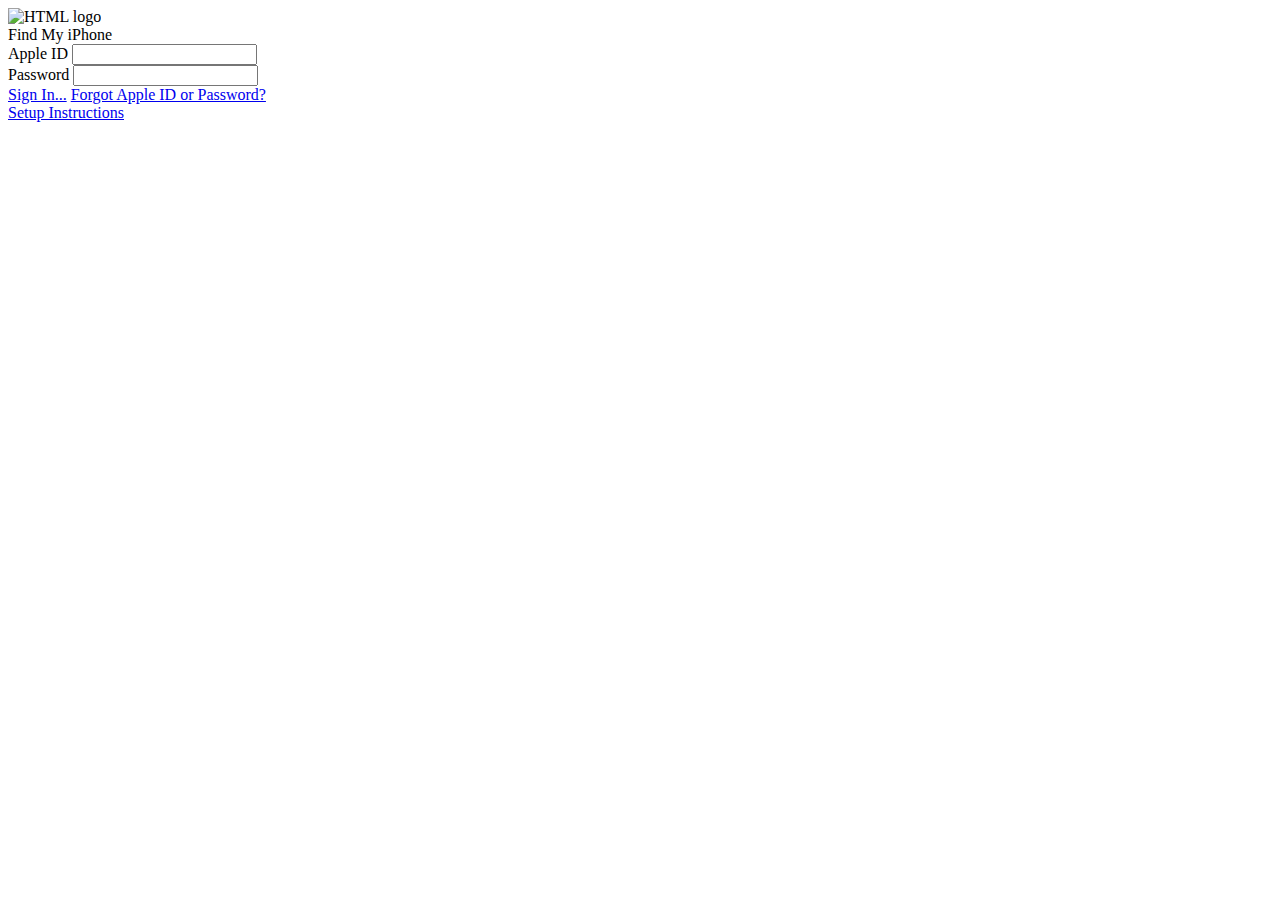
==== Find-My-iPhone/FMI.html @ 8abf76fd "Add files via upload" ====
<!doctype html>
<!--
Name: Kayla McGee
Version: 1.1.0
-->
<html>
    <head>
        <link rel="stylesheet" type="text/css" href="../find_my_iphone/css/FMI.css"/>
    </head>
    <!-- formating find my iphone image -->
    <div id= "bigbox"> 
    <body class="bodyformat">
      <img class="fmi" src="../find_my_iphone/img/fmi.png" alt="HTML logo" style="width:100px;height:100px;border:0;"><br/>
        <label class="findphone">Find My iPhone</label>
    <!-- accepting input for login credentaials -->
        <div1 class="values">
            <div class="appleid">
                <label class="black">Apple ID</label>
                <input type="text" name="" value="" />
            </div>
            
            <div class="password">
                <label class="black">Password</label>
                <input type="password" type="text" name="" value="" />
            </div>
        </div1>
    <!--links to sign in link to apple forgot password (ext) link to apple help (ext) -->
       <a href="../common/found.html" class="signin">Sign In...</a>
       <a href="https://support.apple.com/en-us/HT201487" class="forgot">Forgot Apple ID or Password?</a>
     <div><a href="https://support.apple.com/" class="support">Setup Instructions</a></div>
    </body>
</div>
</html>
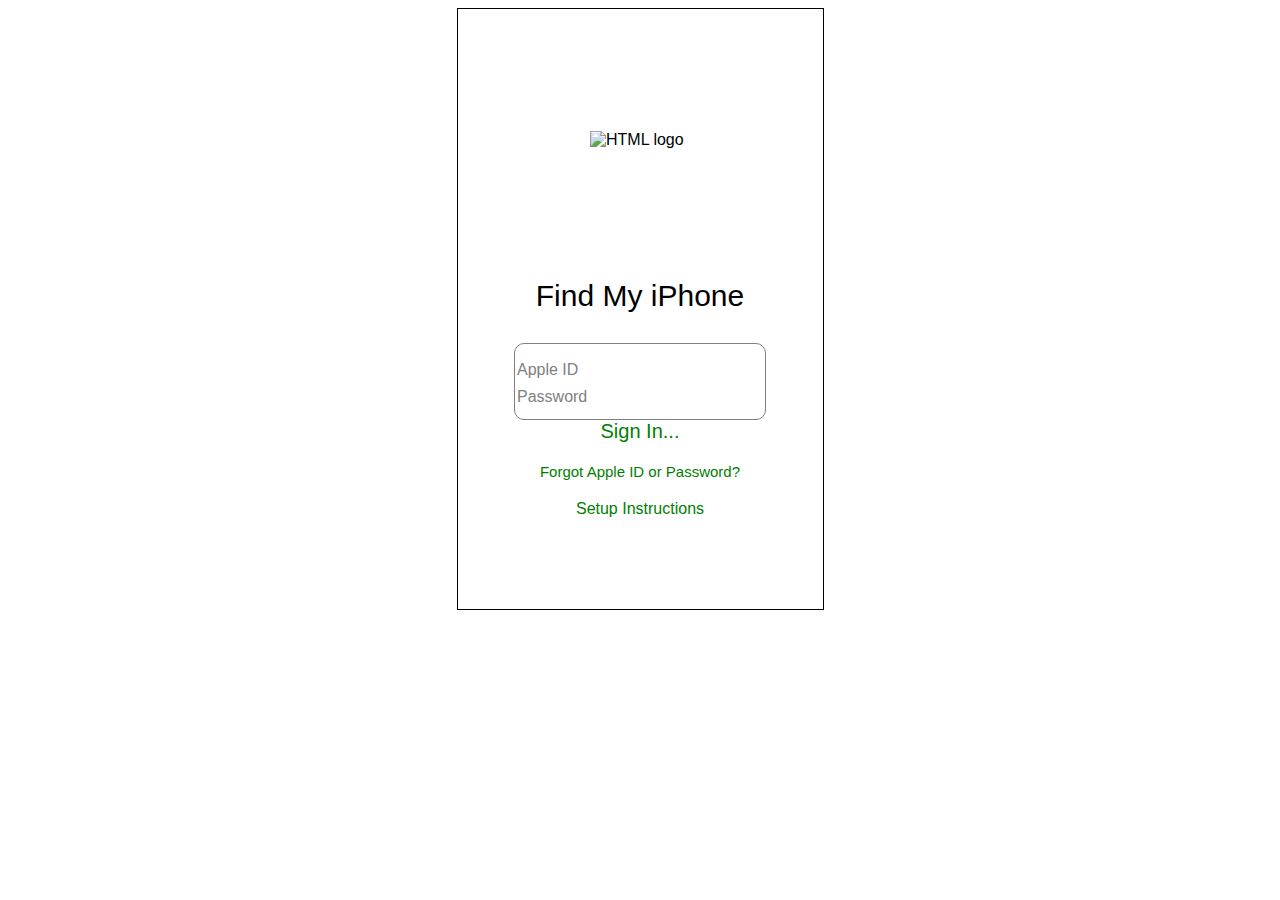
==== commit fc7564cb: "Update FMI.html" ====
--- a/Find-My-iPhone/FMI.html
+++ b/Find-My-iPhone/FMI.html
@@ -5,7 +5,7 @@
 -->
 <html>
     <head>
-        <link rel="stylesheet" type="text/css" href="../find_my_iphone/css/FMI.css"/>
+        <link rel="stylesheet" type="text/css" href="find_my_iphone/css/FMI.css"/>
     </head>
     <!-- formating find my iphone image -->
     <div id= "bigbox"> 
@@ -30,4 +30,4 @@
      <div><a href="https://support.apple.com/" class="support">Setup Instructions</a></div>
     </body>
 </div>
-</html>+</html>
--- a/Find-My-iPhone/find_my_iphone/css/FMI.css
+++ b/Find-My-iPhone/find_my_iphone/css/FMI.css
@@ -0,0 +1,97 @@
+#bigbox{
+    font-family:Arial;
+    width: 365px;
+    height: 600px;
+    background-color: white;
+    border: solid .25px #000;
+    display: flex;
+    flex-direction: column;
+    justify-content: center;
+    align-content:center;
+    align-items: center;
+    
+    
+}
+.values{
+    text-align: left;
+    border: 1px solid grey;
+    border-radius:10px;
+    width: 200px;
+    width: 250px;
+    height: 75px;
+
+}
+
+.appleid{
+    text-align: left;
+    padding-top:15px;
+    padding-left:2px;
+    padding-bottom:5px;
+    align-content:center;
+    color: gray;
+}
+.fmi{
+    position: center;
+    right: -50px;
+    width: 600px;
+    padding: 30px;  
+}
+input {
+    background-color: transparent;
+    border: 0px solid;
+    height: 20px;
+    width: 160px;
+    color:black;
+}
+.findphone{
+    font-family: inherit;
+    text-align: center;
+    color:black;
+    font-size:30px;
+    vertical-align: center;
+    display: inline-block;
+    width: 225px;
+    padding-bottom: 30px;   
+}
+.password{
+    text-align: left;
+    padding-bottom:10px;
+    padding-left:2px;
+    border color: transparent;
+    color: gray;
+}
+.signin{
+    font-size: 20px;
+    color:green;
+    font-weight:none;
+    text-decoration:none;
+    padding-bottom: 20px;
+}
+.forgot{
+    font-size: 15px;
+    text-align:middle;
+    color:green;
+    padding-bottom: 20px;
+    text-decoration: none;
+}
+.support{
+    text-align: middle;
+    color:green;
+    text-decoration: none;
+}
+
+.bodyformat{
+    display: flex;
+     flex-direction: column;
+    justify-content: center;
+    align-content:center;
+    align-items: center;
+}
+
+.centered {
+  position: fixed;
+  top: 50%;
+  left: 50%;
+  margin-top: -50px;
+  margin-left: -100px;
+}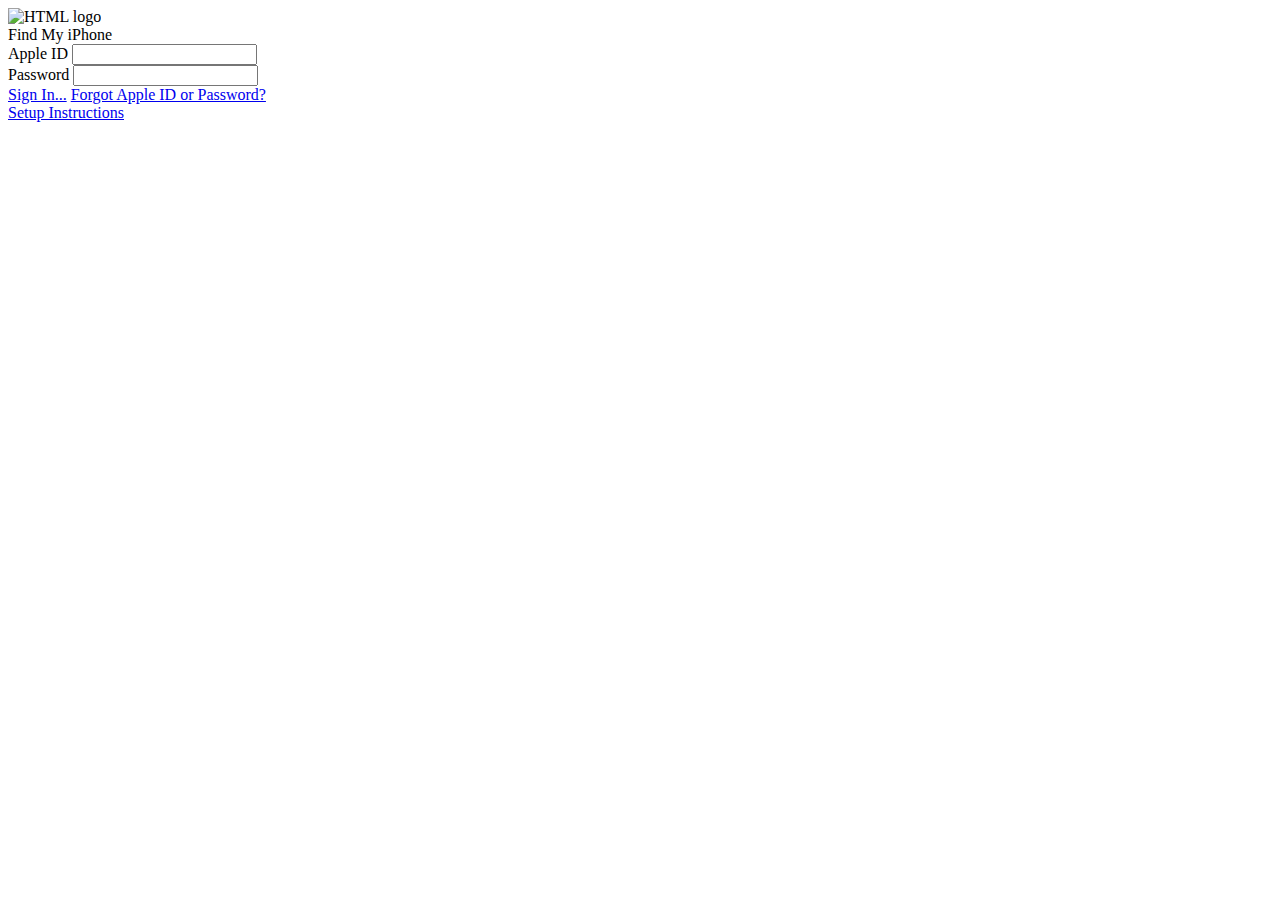
==== commit 277a9b86: "Update FMI.html" ====
--- a/Find-My-iPhone/FMI.html
+++ b/Find-My-iPhone/FMI.html
@@ -5,7 +5,7 @@
 -->
 <html>
     <head>
-        <link rel="stylesheet" type="text/css" href="find_my_iphone/css/FMI.css"/>
+        <link rel="stylesheet" type="text/css" href="../find_my_iphone/css/FMI.css"/>
     </head>
     <!-- formating find my iphone image -->
     <div id= "bigbox"> 
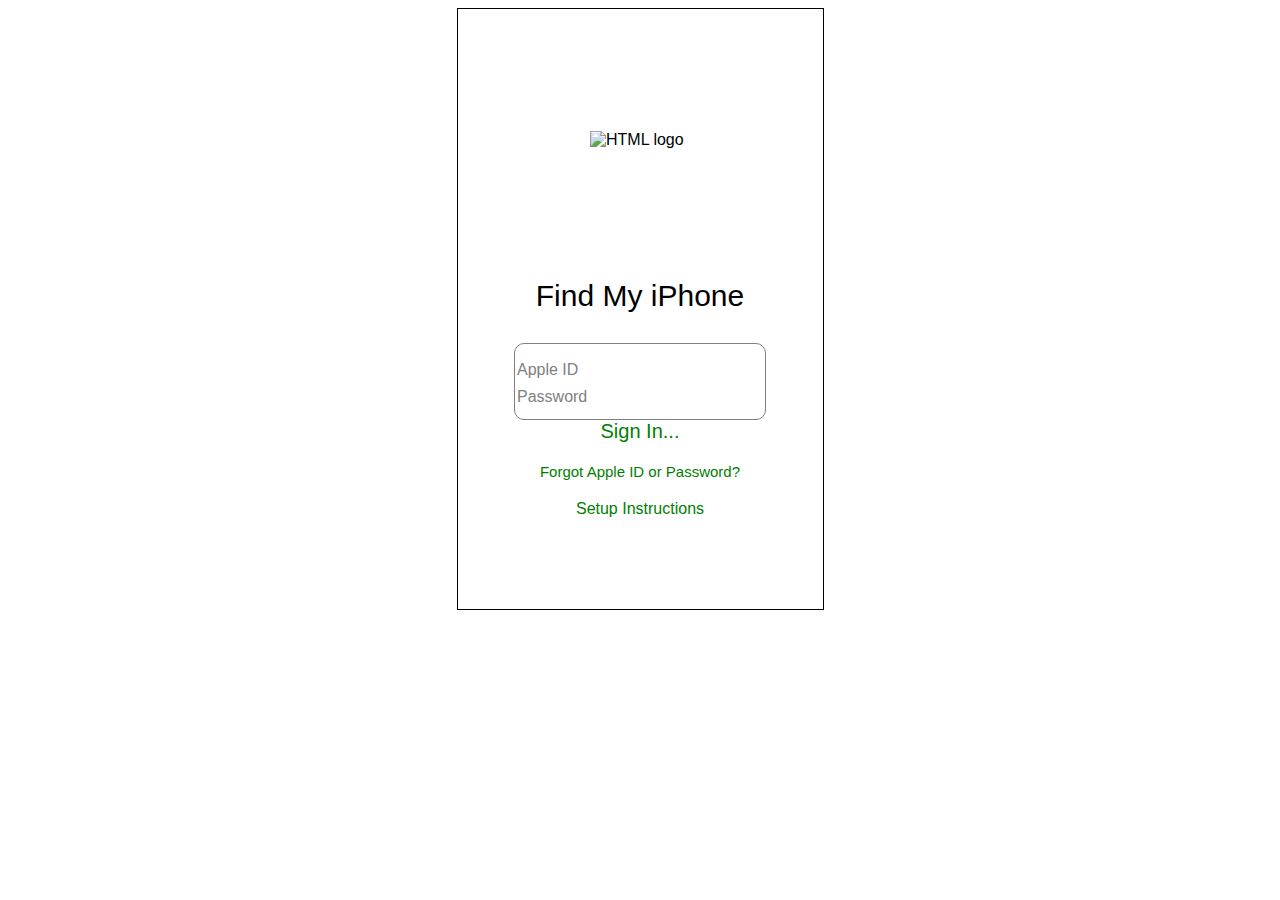
==== commit 37058a54: "Update FMI.html" ====
--- a/Find-My-iPhone/FMI.html
+++ b/Find-My-iPhone/FMI.html
@@ -5,7 +5,7 @@
 -->
 <html>
     <head>
-        <link rel="stylesheet" type="text/css" href="../find_my_iphone/css/FMI.css"/>
+        <link rel="stylesheet" type="text/css" href="find_my_iphone/css/FMI.css"/>
     </head>
     <!-- formating find my iphone image -->
     <div id= "bigbox"> 
--- a/Find-My-iPhone/find_my_iphone/css/FMI.css
+++ b/Find-My-iPhone/find_my_iphone/css/FMI.css
@@ -0,0 +1,97 @@
+#bigbox{
+    font-family:Arial;
+    width: 365px;
+    height: 600px;
+    background-color: white;
+    border: solid .25px #000;
+    display: flex;
+    flex-direction: column;
+    justify-content: center;
+    align-content:center;
+    align-items: center;
+    
+    
+}
+.values{
+    text-align: left;
+    border: 1px solid grey;
+    border-radius:10px;
+    width: 200px;
+    width: 250px;
+    height: 75px;
+
+}
+
+.appleid{
+    text-align: left;
+    padding-top:15px;
+    padding-left:2px;
+    padding-bottom:5px;
+    align-content:center;
+    color: gray;
+}
+.fmi{
+    position: center;
+    right: -50px;
+    width: 600px;
+    padding: 30px;  
+}
+input {
+    background-color: transparent;
+    border: 0px solid;
+    height: 20px;
+    width: 160px;
+    color:black;
+}
+.findphone{
+    font-family: inherit;
+    text-align: center;
+    color:black;
+    font-size:30px;
+    vertical-align: center;
+    display: inline-block;
+    width: 225px;
+    padding-bottom: 30px;   
+}
+.password{
+    text-align: left;
+    padding-bottom:10px;
+    padding-left:2px;
+    border color: transparent;
+    color: gray;
+}
+.signin{
+    font-size: 20px;
+    color:green;
+    font-weight:none;
+    text-decoration:none;
+    padding-bottom: 20px;
+}
+.forgot{
+    font-size: 15px;
+    text-align:middle;
+    color:green;
+    padding-bottom: 20px;
+    text-decoration: none;
+}
+.support{
+    text-align: middle;
+    color:green;
+    text-decoration: none;
+}
+
+.bodyformat{
+    display: flex;
+     flex-direction: column;
+    justify-content: center;
+    align-content:center;
+    align-items: center;
+}
+
+.centered {
+  position: fixed;
+  top: 50%;
+  left: 50%;
+  margin-top: -50px;
+  margin-left: -100px;
+}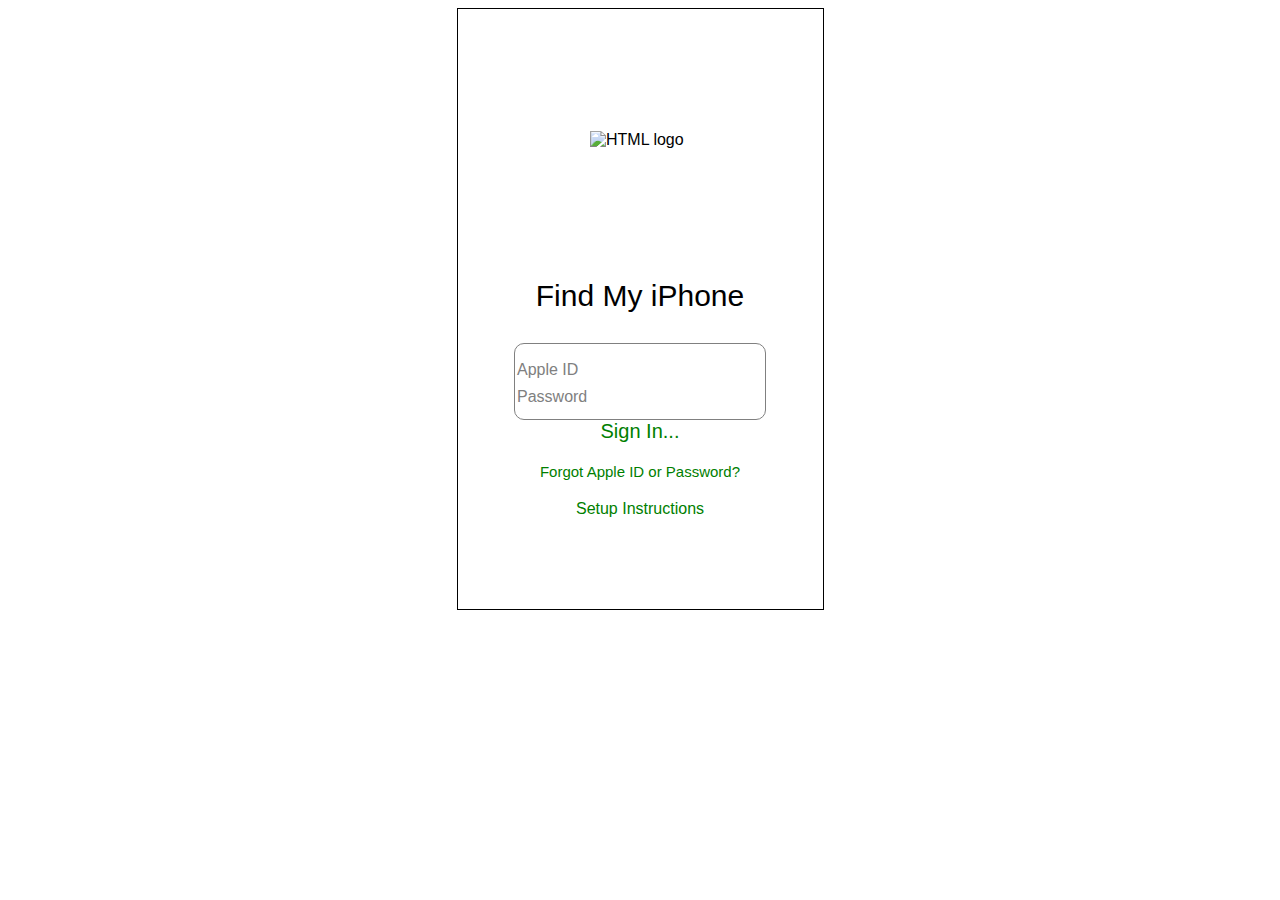
==== commit 9727742f: "Update FMI.html" ====
--- a/Find-My-iPhone/FMI.html
+++ b/Find-My-iPhone/FMI.html
@@ -10,7 +10,7 @@
     <!-- formating find my iphone image -->
     <div id= "bigbox"> 
     <body class="bodyformat">
-      <img class="fmi" src="../find_my_iphone/img/fmi.png" alt="HTML logo" style="width:100px;height:100px;border:0;"><br/>
+      <img class="fmi" src="Find-My-iPhone/find_my_iphone/img/fmi.png" alt="HTML logo" style="width:100px;height:100px;border:0;"><br/>
         <label class="findphone">Find My iPhone</label>
     <!-- accepting input for login credentaials -->
         <div1 class="values">
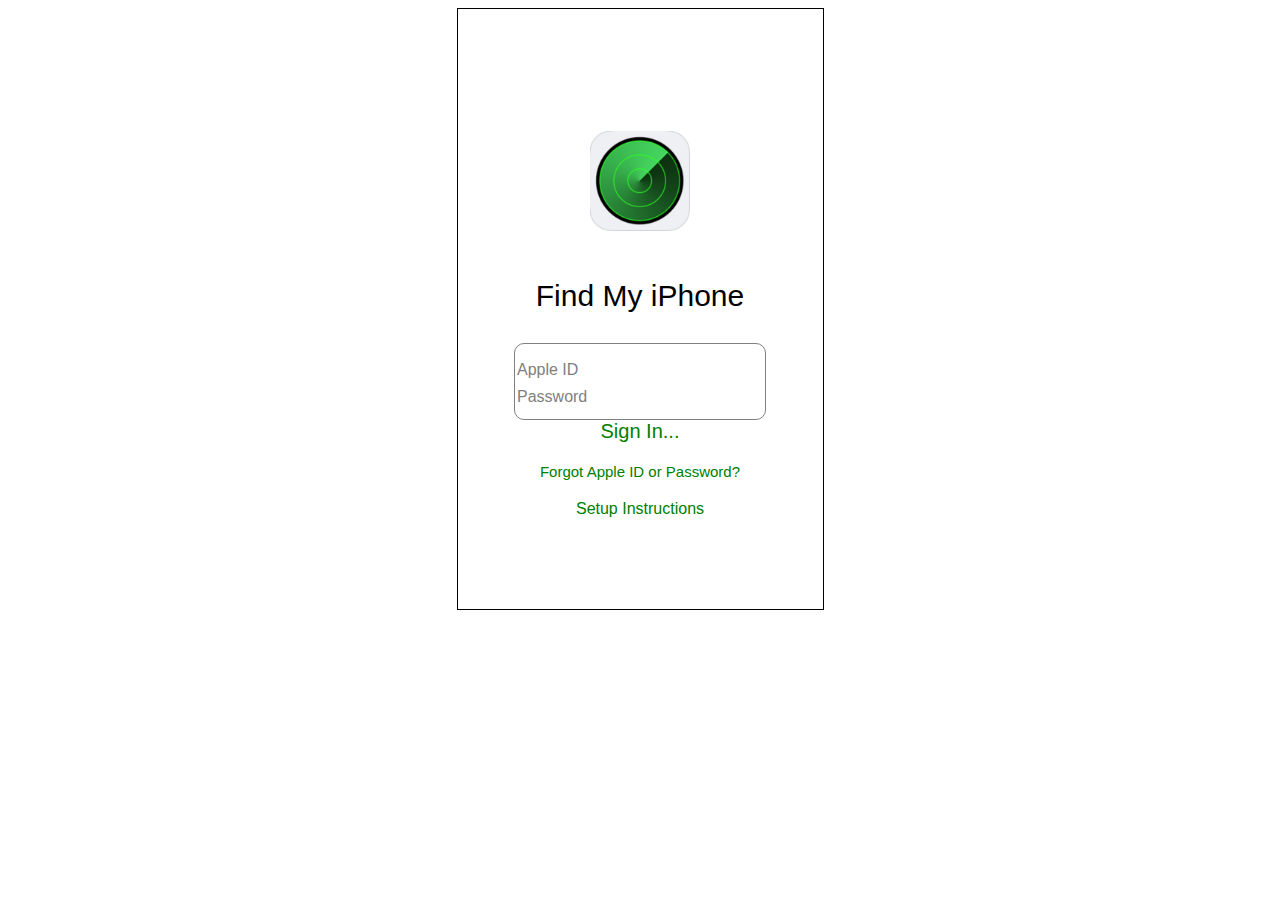
==== commit d69769ce: "Update FMI.html" ====
--- a/Find-My-iPhone/FMI.html
+++ b/Find-My-iPhone/FMI.html
@@ -10,7 +10,7 @@
     <!-- formating find my iphone image -->
     <div id= "bigbox"> 
     <body class="bodyformat">
-      <img class="fmi" src="Find-My-iPhone/find_my_iphone/img/fmi.png" alt="HTML logo" style="width:100px;height:100px;border:0;"><br/>
+      <img class="fmi" src="find_my_iphone/img/fmi.png" alt="HTML logo" style="width:100px;height:100px;border:0;"><br/>
         <label class="findphone">Find My iPhone</label>
     <!-- accepting input for login credentaials -->
         <div1 class="values">
